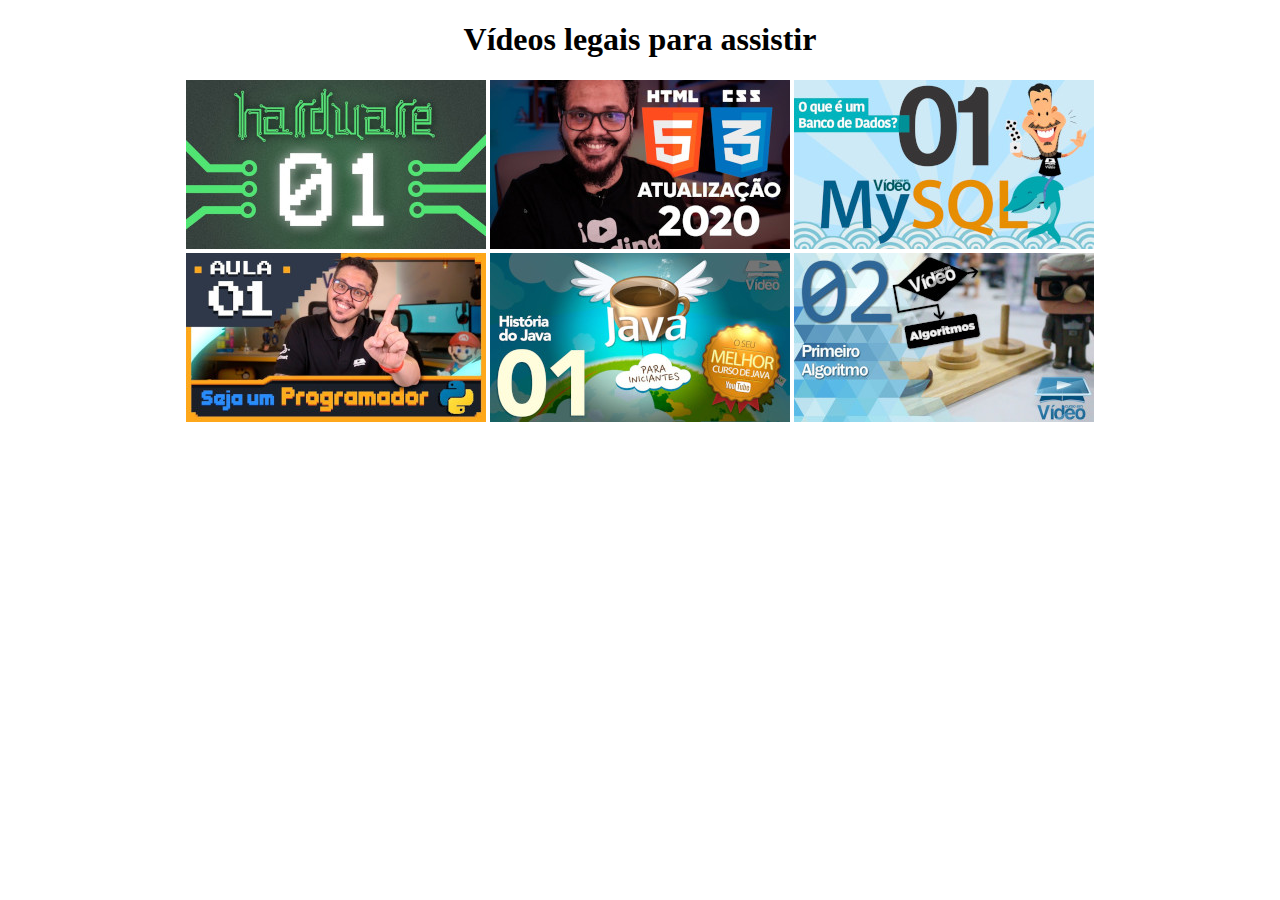
==== html-css/desafios/desafio_009/index.html @ fe33e869 "desafio 009" ====
<!DOCTYPE html>
<html lang="pt-br">
<head>
    <meta charset="UTF-8">
    <meta http-equiv="X-UA-Compatible" content="IE=edge">
    <meta name="viewport" content="width=device-width, initial-scale=1.0">
    <link rel="shortcut icon" href="imagens/icon_player-controls.ico" type="image/x-icon">
    <title>Meus vídeos</title>
</head>
<body>
    <center>
        <h1>Vídeos legais para assistir</h1>
        <a href="pag_hardware.html"><abbr title="Curso de Hardware"><img src="imagens/hardware_300.jpg" alt="Curso de Hardware"></abbr></a>
        <a href="pag_html-e-css.html"><abbr title="Curso de HTML5 e CSS3"><img src="imagens/html5-css3_300.jpg" alt="Curso de HTML5 e CSS3"></abbr></a>
        <a href="pag_mysql.html"><abbr title="Curso de MySQL"><img src="imagens/mysql_300.jpg" alt="Curso de MySQL"></abbr></a>
        <br>
        <a href="pag_python.html"><abbr title="Curso de Python"><img src="imagens/python3_300.jpg" alt="Curso de Python"></abbr></a>
        <a href="pag_java.html"><abbr title="Curso de Java"><img src="imagens/java_300.jpg" alt="Curso de Java"></abbr></a>
        <a href="pag_algoritmos.html"><abbr title="Curso de Algoritmos"><img src="imagens/algoritmos_300.jpg" alt="Curso de Algoritmos"></abbr></a>
    </center>
</body>
</html>
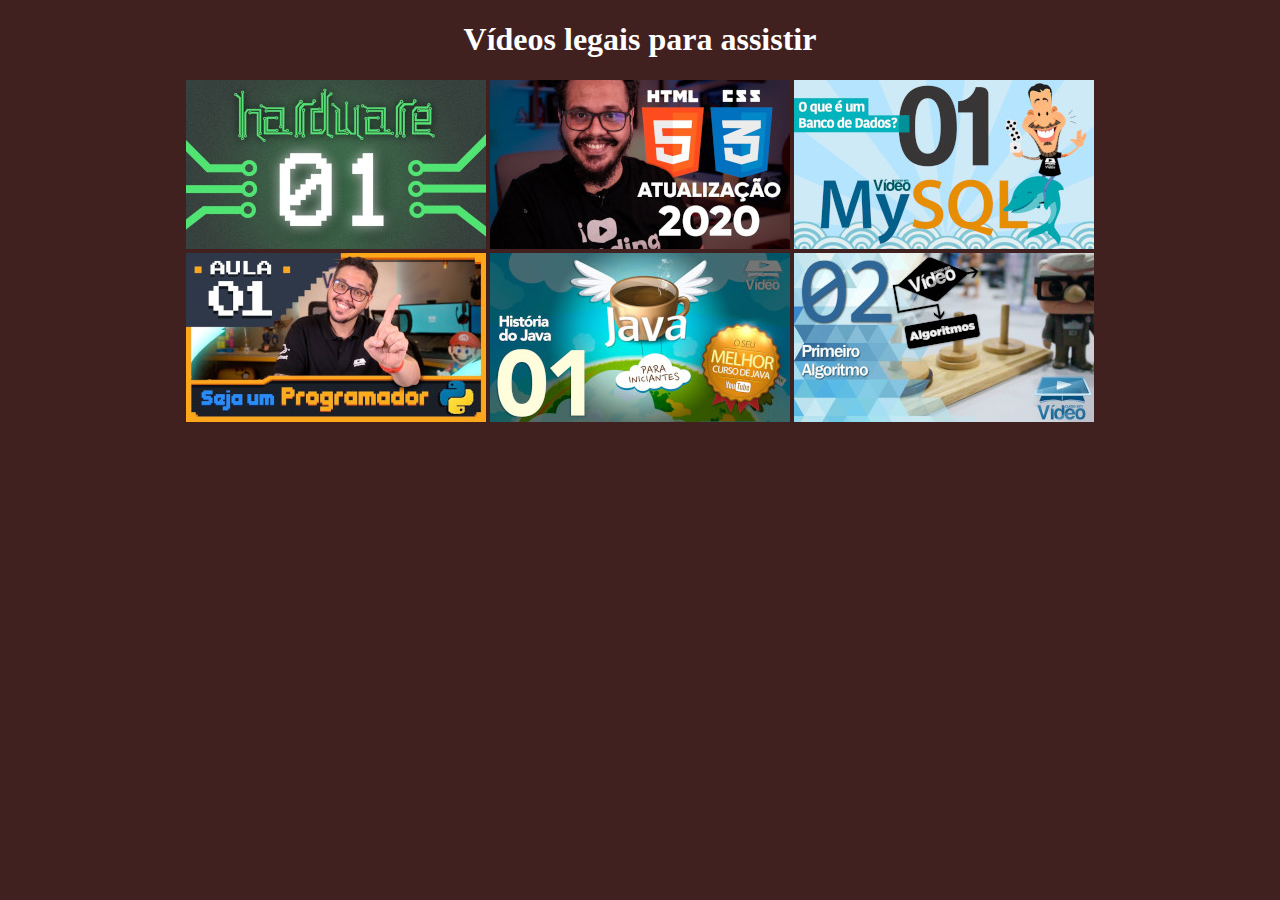
==== commit 60b8d120: "desafio 009 e ex015" ====
--- a/html-css/desafios/desafio_009/index.html
+++ b/html-css/desafios/desafio_009/index.html
@@ -6,6 +6,14 @@
     <meta name="viewport" content="width=device-width, initial-scale=1.0">
     <link rel="shortcut icon" href="imagens/icon_player-controls.ico" type="image/x-icon">
     <title>Meus vídeos</title>
+    <style>
+        body {
+            background-color: rgb(65, 32, 32);
+        }
+        h1 {
+            color: white;
+        }
+    </style>
 </head>
 <body>
     <center>
